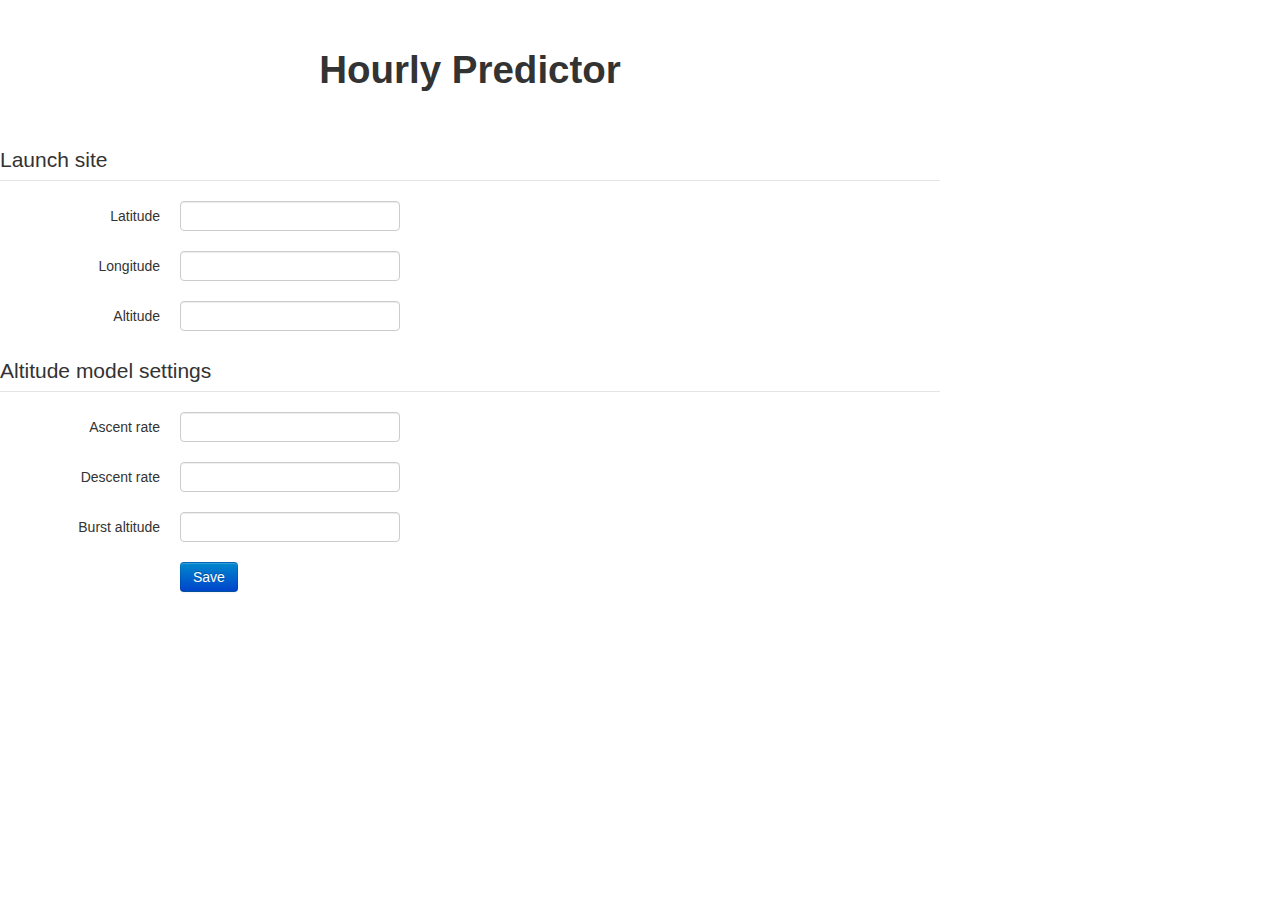
==== hourly/index.html @ 43939151 "stuff." ====
<!DOCTYPE html>
<html>
  <head>
    <title>CUSF Hourly Predictor</title>
    <meta name="viewport" content="initial-scale=1.0, user-scalable=no">
    <link rel="stylesheet" href="css/bootstrap.css">
    <style type="text/css">
      h1 { margin: 50px 0; text-align: center; }
      .form-inline { text-align: center; }
    </style>
  </head>
  <body>

<div class="row">
  <div class="span12">

    <h1>Hourly Predictor</h1>

    <div class="alert alert-error alert-block" id="general-errors-container">
        <h4>Error</h4>
        <ul id="general-errors"></ul>
    </div>
    
    <form method="GET" action="predict.html" id="editor-form" class="form-horizontal">
      <legend>Launch site</legend>
    
      <div class="control-group" id="grp-launch_latitude">
        <label class="control-label" for="launch_latitude">Latitude</label>
        <div class="controls">
          <input type="text" name="launch_latitude" id="launch_latitude">
          <span class="help-inline"></span>
        </div>
      </div>
    
      <div class="control-group" id="grp-launch_longitude">
        <label class="control-label" for="launch_longitude">Longitude</label>
        <div class="controls">
          <input type="text" name="launch_longitude" id="launch_longitude">
          <span class="help-inline"></span>
        </div>
      </div>
    
      <div class="control-group" id="grp-launch_altitude">
        <label class="control-label" for="launch_altitude">Altitude</label>
        <div class="controls">
          <input type="text" name="launch_altitude" id="launch_altitude">
          <span class="help-inline"></span>
        </div>
      </div>
    
      <legend>Altitude model settings</legend>
    
      <div class="control-group" id="grp-ascent_rate">
        <label class="control-label" for="ascent_rate">Ascent rate</label>
        <div class="controls">
          <input type="text" id="ascent_rate" name="ascent_rate">
          <span class="help-inline"></span>
        </div>
      </div>
    
      <div class="control-group" id="grp-descent_rate">
        <label class="control-label" for="ascent_rate">Descent rate</label>
        <div class="controls">
          <input type="text" id="descent_rate" name="descent_rate">
          <span class="help-inline"></span>
        </div>
      </div>
    
      <div class="control-group" id="grp-burst_altitude">
        <label class="control-label" for="burst_altitude">Burst altitude</label>
        <div class="controls">
          <input type="text" id="burst_altitude" name="burst_altitude">
          <span class="help-inline"></span>
        </div>
      </div>
    
      <div class="control-group">
        <div class="controls">
          <button class="btn btn-primary" type="submit">Save</button>
        </div>
      </div>
    </form>

  </div>
</div>

<script src="https://ajax.googleapis.com/ajax/libs/jquery/3.1.1/jquery.min.js"></script>
<script src="js/params.js"></script>
<script src="js/form.js"></script>

  </body>
</html>
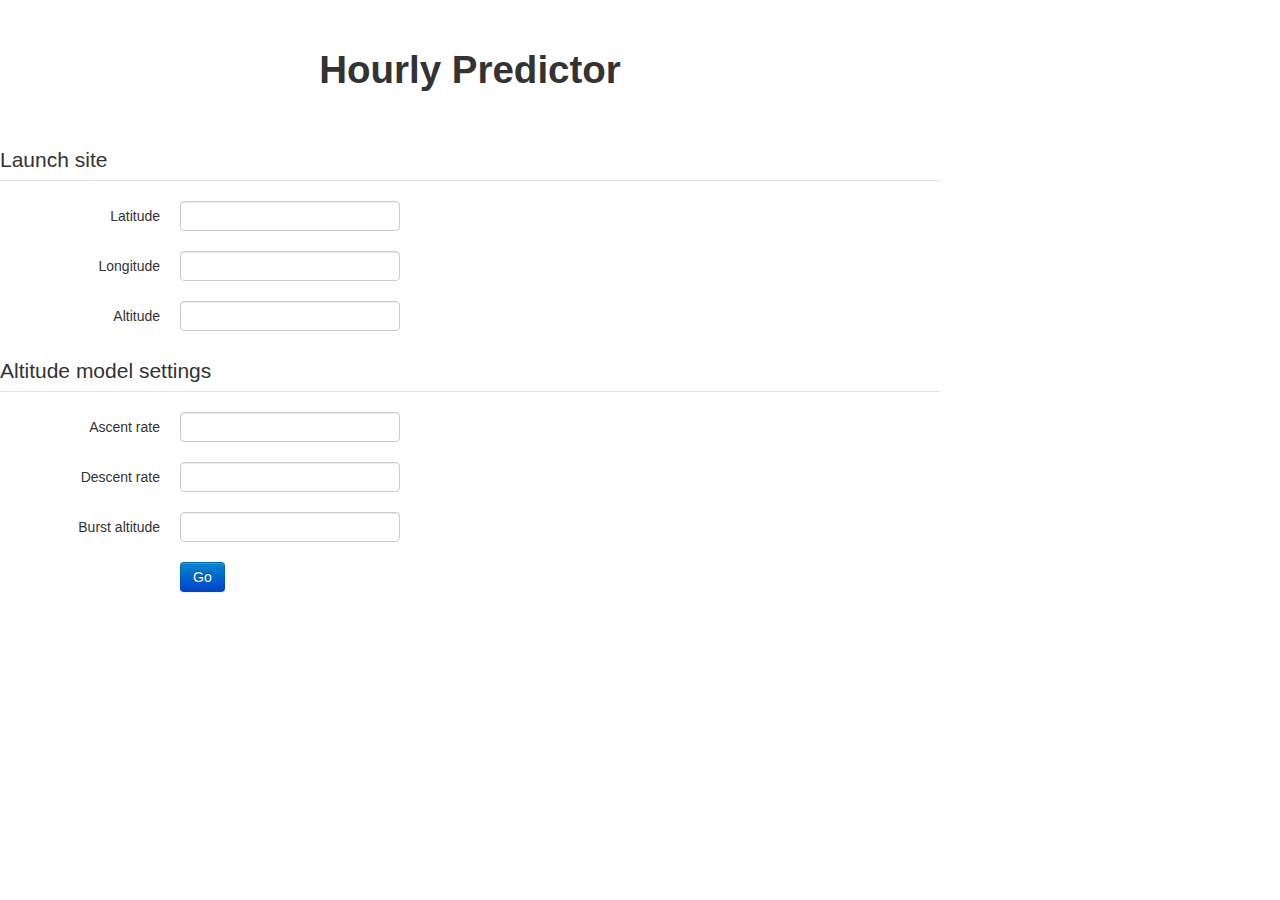
==== commit 093f6c62: "hourly hits tawhiri api directly" ====
--- a/hourly/index.html
+++ b/hourly/index.html
@@ -76,7 +76,7 @@
     
       <div class="control-group">
         <div class="controls">
-          <button class="btn btn-primary" type="submit">Save</button>
+          <button class="btn btn-primary" type="submit">Go</button>
         </div>
       </div>
     </form>
@@ -84,7 +84,7 @@
   </div>
 </div>
 
-<script src="https://ajax.googleapis.com/ajax/libs/jquery/3.1.1/jquery.min.js"></script>
+<script src="https://ajax.googleapis.com/ajax/libs/jquery/3.4.1/jquery.min.js"></script>
 <script src="js/params.js"></script>
 <script src="js/form.js"></script>
 
